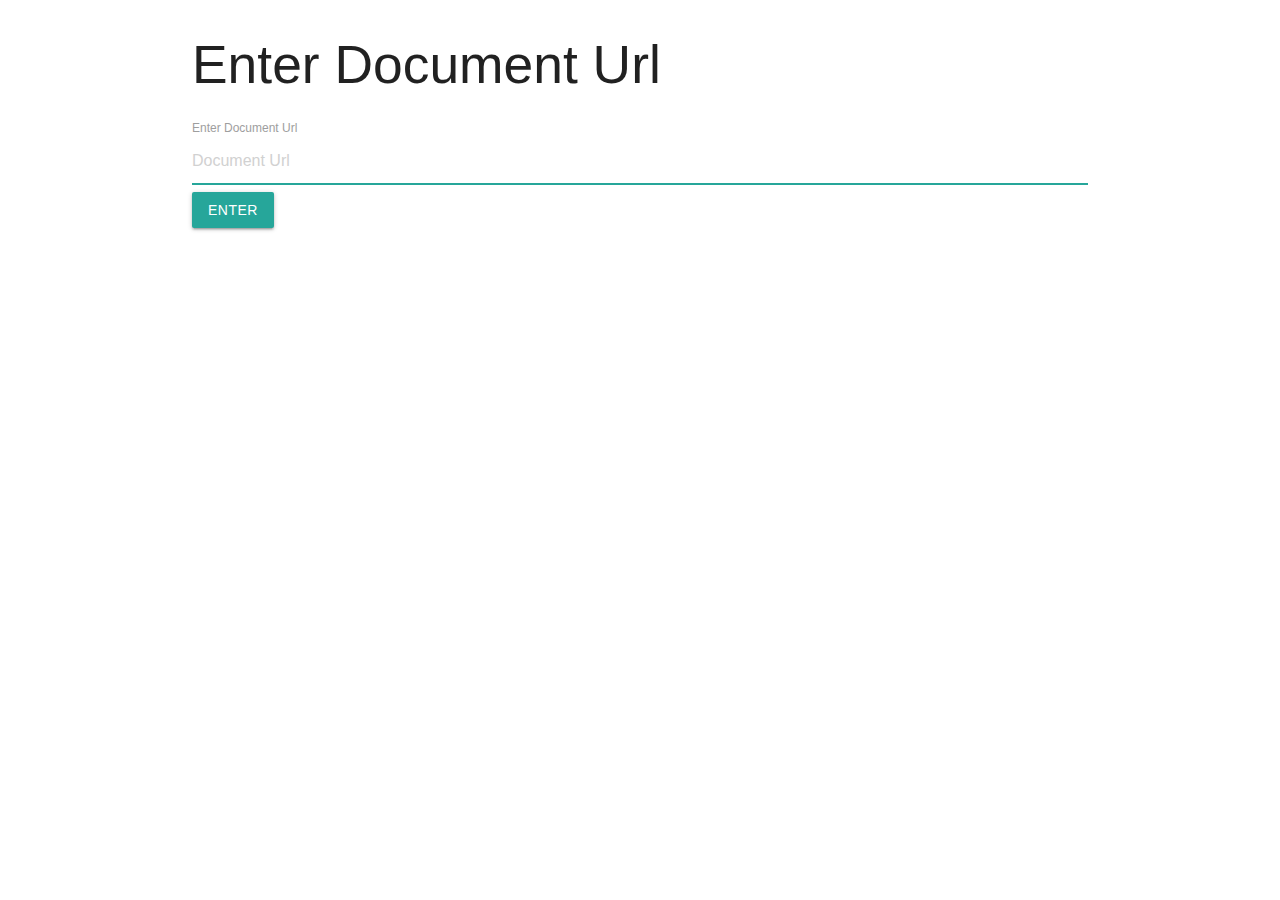
==== templates/index.html @ 254527f6 "gottem" ====
<!DOCTYPE html>
  <html>
    <head>
      <!--Import Google Icon Font-->
      <link href="https://fonts.googleapis.com/icon?family=Material+Icons" rel="stylesheet">
      <!--Import materialize.css-->
      <link rel="stylesheet" href="https://cdnjs.cloudflare.com/ajax/libs/materialize/1.0.0/css/materialize.min.css">

      <!--Let browser know website is optimized for mobile-->
      <meta name="viewport" content="width=device-width, initial-scale=1.0"/>
      <title>test</title>
    </head>
        
    <body>
      <div class="container">
            <h2 class="form-submit-heading">Enter Document Url</h2>
          <form class="form-submit" method="post" action="/forward">
            <!--<h2 class="form-signin-heading">Enter Document Url</h2>-->
            <div class="form-group">
              <label for="inputName" class="sr-only">Enter Document Url</label>
              <input type="text" id="inputName" name="name" class="form-control" placeholder="Document Url" required autofocus>
            </div>
           <!-- <div class="form-group">
              <label for="comment" class="sr-only">Comment:</label>
                <textarea class="form-control" name="comment" rows="1" id="comment" placeholder="Comment" required></textarea>
            </div>-->
            <button class="btn btn-lg btn-primary btn-block" type="submit">Enter</button>
          </form>
      </div>
      <!--JavaScript at end of body for optimized loading-->
      <script src="https://cdnjs.cloudflare.com/ajax/libs/materialize/1.0.0/js/materialize.min.js"></script>
    
    </body>
  </html>
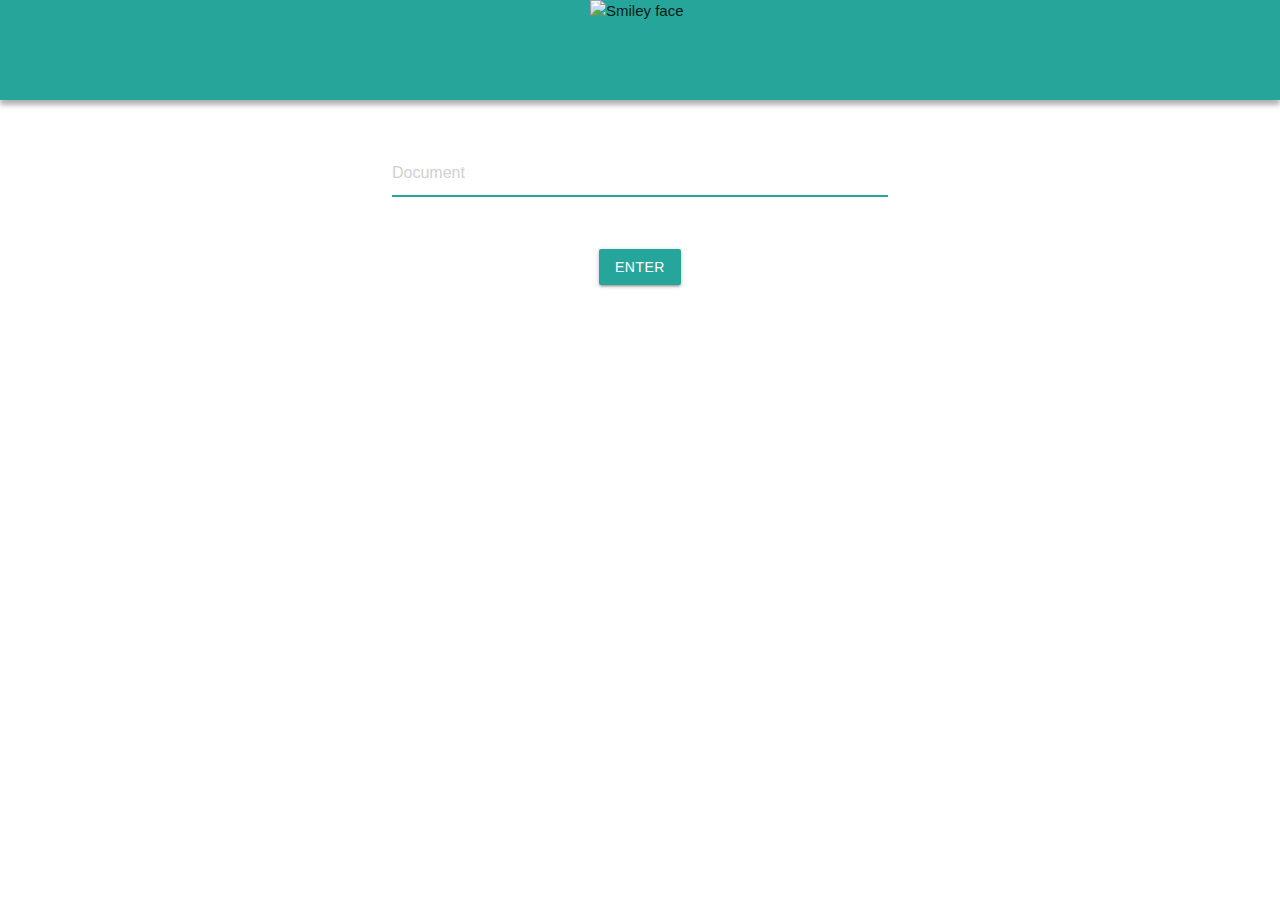
==== commit 9163c361: "nice one" ====
--- a/templates/index.html
+++ b/templates/index.html
@@ -6,26 +6,79 @@
       <link href="https://fonts.googleapis.com/icon?family=Material+Icons" rel="stylesheet">
       <!--Import materialize.css-->
       <link rel="stylesheet" href="https://cdnjs.cloudflare.com/ajax/libs/materialize/1.0.0/css/materialize.min.css">
-
+      <link rel="stylesheet" type="text/css" href="style.css">
       <!--Let browser know website is optimized for mobile-->
       <meta name="viewport" content="width=device-width, initial-scale=1.0"/>
       <title>test</title>
+
+      <style>
+            .banner{
+                
+                background-color:#26a69a;
+                /*z-index: -1; /* hide shadow behind image */
+                box-shadow: 0 5px 5px rgba(0, 0, 0, 0.3); 
+                height: 100px;
+               /* width: 70%; 
+                /*left: 15%; /* one half of the remaining 30% */
+
+
+               
+             }
+ 
+             .container{
+                /* text-align: center;*/
+             }
+
+             .nowCenter{
+                margin-left: auto;
+                margin-right: auto;
+                margin-top: auto;
+                margin-bottom: auto;
+             }
+
+             img.logo{
+                display: block;
+                margin-left: auto;
+                margin-right: auto;
+                margin-top: auto;
+                margin-bottom: auto;
+
+             }
+             
+             .bodyC{
+               
+                 padding-left: 200px;
+                 padding-right: 200px;
+                 padding-top: 50px;
+                 padding-bottom: 100px;
+
+             }
+
+
+       </style>
+
     </head>
         
     <body>
+      <div class="banner">
+        <img class ="logo" src="http://prints.ultracoloringpages.com/d4d7b4c866cc025c0ef04dee8962862a.png" alt="Smiley face" height="100" width="100">
+        <!--<h1>ok</h1>-->
+      </div>
       <div class="container">
-            <h2 class="form-submit-heading">Enter Document Url</h2>
-          <form class="form-submit" method="post" action="/forward">
+         <!--   <h2 class="form-submit-heading">Enter Document Url</h2>-->
+          <form class="form-submit bodyC" method="post" action="/forward">
             <!--<h2 class="form-signin-heading">Enter Document Url</h2>-->
             <div class="form-group">
-              <label for="inputName" class="sr-only">Enter Document Url</label>
-              <input type="text" id="inputName" name="name" class="form-control" placeholder="Document Url" required autofocus>
+            <!--<label for="inputName" class="sr-only">Enter Document Url</label>-->
+              <input type="text" id="inputName" name="name" class="form-control" placeholder="Document" required autofocus>
             </div>
            <!-- <div class="form-group">
               <label for="comment" class="sr-only">Comment:</label>
                 <textarea class="form-control" name="comment" rows="1" id="comment" placeholder="Comment" required></textarea>
             </div>-->
-            <button class="btn btn-lg btn-primary btn-block" type="submit">Enter</button>
+            <br>
+            <br>    
+            <button class="btn btn-lg btn-primary btn-block nowCenter" type="submit">Enter</button>
           </form>
       </div>
       <!--JavaScript at end of body for optimized loading-->
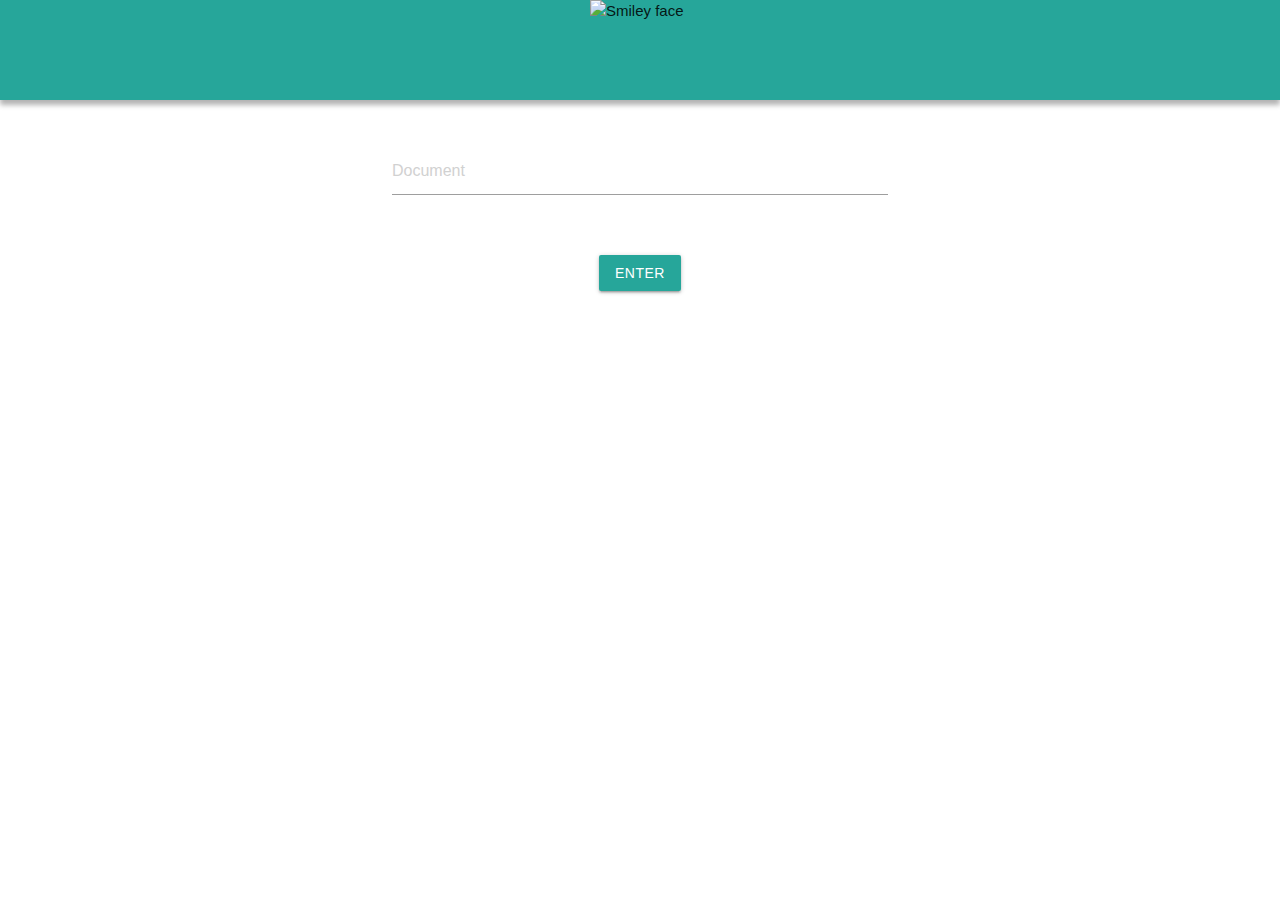
==== commit 95bd4d9e: "yeee" ====
--- a/templates/index.html
+++ b/templates/index.html
@@ -9,7 +9,7 @@
       <link rel="stylesheet" type="text/css" href="style.css">
       <!--Let browser know website is optimized for mobile-->
       <meta name="viewport" content="width=device-width, initial-scale=1.0"/>
-      <title>test</title>
+      <title>Sead</title>
 
       <style>
             .banner{
@@ -61,16 +61,18 @@
         
     <body>
       <div class="banner">
-        <img class ="logo" src="http://prints.ultracoloringpages.com/d4d7b4c866cc025c0ef04dee8962862a.png" alt="Smiley face" height="100" width="100">
+        <img class ="logo" src="https://i.imgur.com/ZrBzEFC.png" alt="Smiley face" height="100" width="100">
         <!--<h1>ok</h1>-->
       </div>
       <div class="container">
          <!--   <h2 class="form-submit-heading">Enter Document Url</h2>-->
-          <form class="form-submit bodyC" method="post" action="/forward">
+          <form class="form-submit bodyC" method="post" action="/start">
             <!--<h2 class="form-signin-heading">Enter Document Url</h2>-->
             <div class="form-group">
             <!--<label for="inputName" class="sr-only">Enter Document Url</label>-->
-              <input type="text" id="inputName" name="name" class="form-control" placeholder="Document" required autofocus>
+            <textarea id="textarea1"  name="name" class="materialize-textarea" placeholder="Document" required></textarea>
+          
+              <!--<input type="text" id="inputName" name="name" class="form-control" placeholder="Document" required autofocus>-->
             </div>
            <!-- <div class="form-group">
               <label for="comment" class="sr-only">Comment:</label>
